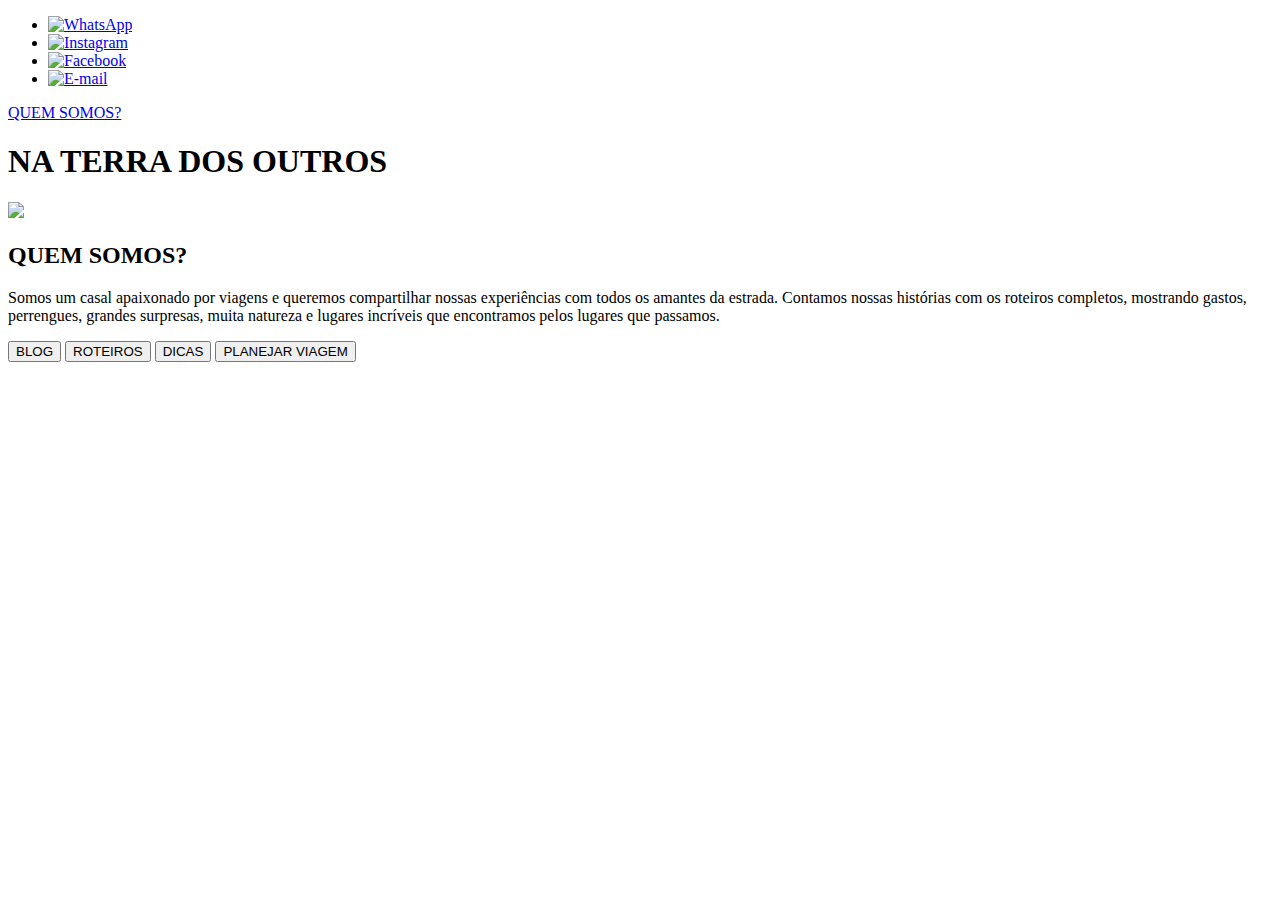
==== meuSite/index.html @ c63671e2 "Add files via upload" ====
<!DOCTYPE html>
<html lang="pt-br">

<head>
    <meta charset="UTF-8">
    <meta name="viewport" content="width=device-width, initial-scale=1.0">
    <link rel="stylesheet" href="style/style.css">
    <title>Na Terra dos Outros</title>
</head>

<body>
    <header>
        <div class="icons-header">
            <ul>
                <li>
                    <a href="https://api.whatsapp.com/send?phone=5534999711326" target="_blank"><img src="img/whatsapp.png" alt="WhatsApp"></a>
                </li>
                <li>
                    <a href="https://instagram.com/naterradosoutros?igshid=MzRlODBiNWFlZA==" target="_blank"><img src="img/instagram.png" alt="Instagram"></a>
                </li>
                <li>
                    <a href="https://m.facebook.com/profile.php/?id=100014121481150&name=xhp_nt__fb__action__open_user" target="Facebook"><img src="img/facebook.png" alt="Facebook"></a>
                </li>
                <li>
                    <a href="mailto:naterradosoutros@gmail.com" target="_blank"><img src="img/o-email.png" alt="E-mail"></a>
                </li>
            </ul>
            <p>
                <a href="quem-somos.html" class="link-custom">QUEM SOMOS?</a>
            </p>
        </div>
        <div class="box-titulo-principal">
            <h1>NA TERRA DOS OUTROS</h1>
        </div>
    </header>

    <section class="section-container">

        <div class="conteudo-principal">
            <div class="container-img">
                <img src="./img/img-carro.jpg">
            </div>

            <div class="container-quem-somos">
                <h2>QUEM SOMOS?</h2>
                <p>Somos um casal apaixonado por viagens e queremos compartilhar nossas experiências com todos os amantes da estrada. Contamos nossas histórias com os roteiros completos, mostrando gastos, perrengues, grandes surpresas, muita natureza e lugares
                    incríveis que encontramos pelos lugares que passamos.</p>
            </div>

        </div>


        <div class="box-botoes">
            <a href="blog.html"><button>BLOG</button></a>
            <a href="roteiros.html"><button>ROTEIROS</button></a>
            <a href="dicas.html"><button>DICAS</button></a>
            <a href="planejar-viagem.html"><button>PLANEJAR VIAGEM</button></a>
        </div>
    </section>
</body>

</html>
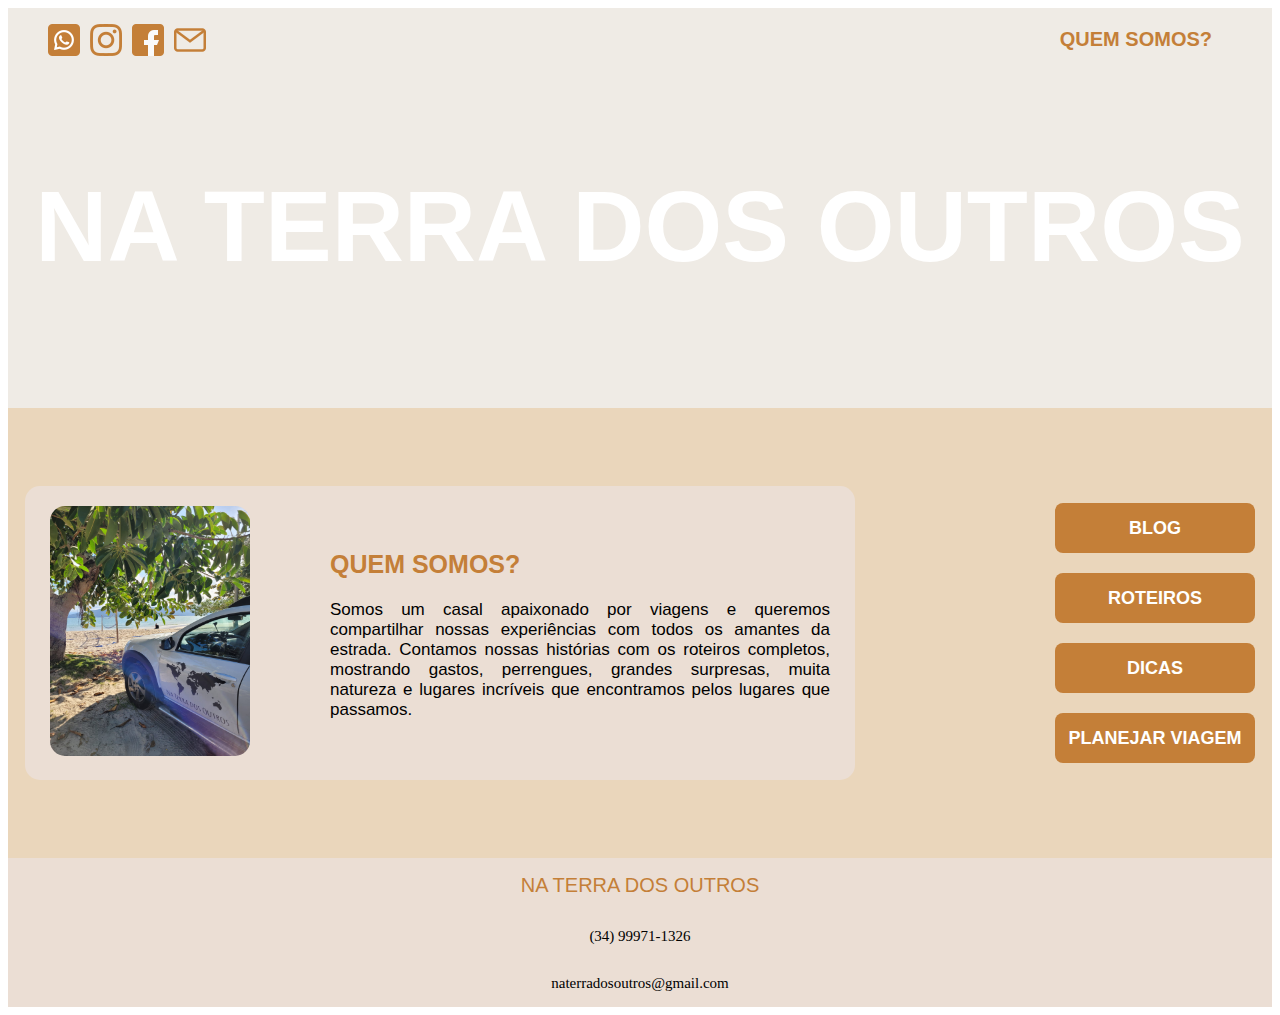
==== commit a8b08ac6: "Add files via upload" ====
--- a/meuSite/index.html
+++ b/meuSite/index.html
@@ -4,7 +4,7 @@
 <head>
     <meta charset="UTF-8">
     <meta name="viewport" content="width=device-width, initial-scale=1.0">
-    <link rel="stylesheet" href="style/style.css">
+    <link rel="stylesheet" href="visao/style/style.css">
     <title>Na Terra dos Outros</title>
 </head>
 
@@ -13,16 +13,16 @@
         <div class="icons-header">
             <ul>
                 <li>
-                    <a href="https://api.whatsapp.com/send?phone=5534999711326" target="_blank"><img src="img/whatsapp.png" alt="WhatsApp"></a>
+                    <a href="https://api.whatsapp.com/send?phone=5534999711326" target="_blank"><img src="visao/img/whatsapp.png" alt="WhatsApp"></a>
                 </li>
                 <li>
-                    <a href="https://instagram.com/naterradosoutros?igshid=MzRlODBiNWFlZA==" target="_blank"><img src="img/instagram.png" alt="Instagram"></a>
+                    <a href="https://instagram.com/naterradosoutros?igshid=MzRlODBiNWFlZA==" target="_blank"><img src="visao/img/instagram.png" alt="Instagram"></a>
                 </li>
                 <li>
-                    <a href="https://m.facebook.com/profile.php/?id=100014121481150&name=xhp_nt__fb__action__open_user" target="Facebook"><img src="img/facebook.png" alt="Facebook"></a>
+                    <a href="https://m.facebook.com/profile.php/?id=100014121481150&name=xhp_nt__fb__action__open_user" target="Facebook"><img src="visao/img/facebook.png" alt="Facebook"></a>
                 </li>
                 <li>
-                    <a href="mailto:naterradosoutros@gmail.com" target="_blank"><img src="img/o-email.png" alt="E-mail"></a>
+                    <a href="mailto:naterradosoutros@gmail.com" target="_blank"><img src="visao/img/o-email.png" alt="E-mail"></a>
                 </li>
             </ul>
             <p>
@@ -38,7 +38,7 @@
 
         <div class="conteudo-principal">
             <div class="container-img">
-                <img src="./img/img-carro.jpg">
+                <img src="./visao/img/img-carro.jpg">
             </div>
 
             <div class="container-quem-somos">
@@ -59,4 +59,14 @@
     </section>
 </body>
 
+<footer>
+    <section class="section-footer">
+        <div class="sobre">
+            <h1 class="h1-footer">NA TERRA DOS OUTROS</h1>
+            <p>(34) 99971-1326</p>
+            <p>naterradosoutros@gmail.com</p>
+        </div>
+    </section>
+</footer>
+
 </html>--- a/meuSite/visao/style/style.css
+++ b/meuSite/visao/style/style.css
@@ -0,0 +1,165 @@
+header {
+    background-color: #EFEBE5;
+    height: 400px;
+}
+
+.icons-header {
+    color: #C47F38;
+    display: flex;
+    align-content: center;
+    justify-content: space-between;
+}
+
+.icons-header p,
+.link-custom {
+    font-family: 'Arimo', 'Segoe UI', Tahoma, Geneva, Verdana, sans-serif;
+    color: #C47F38;
+    font-size: 20px;
+    font-weight: bold;
+    padding-right: 30px;
+    text-decoration: none;
+}
+
+.box-titulo-principal {
+    display: flex;
+    align-items: center;
+    justify-content: center;
+    background-image: url(./visao/img/praia.jpg);
+    background-repeat: no-repeat;
+    background-position: center;
+    background-size: cover;
+    height: 300px;
+}
+
+.box-titulo-principal h1 {
+    color: #FFF;
+    font-family: 'Segoe UI', Tahoma, Geneva, Verdana, sans-serif;
+    font-size: 100px;
+}
+
+.icons-header ul {
+    display: flex;
+    align-items: center;
+    gap: 10px;
+    list-style-type: none;
+}
+
+.container-img img {
+    border-radius: 15px;
+    width: 200px;
+    height: 250px;
+}
+
+.section-container {
+    background-color: #EAD6BB;
+    display: flex;
+    justify-content: center;
+    align-items: center;
+    height: 50vh;
+}
+
+.conteudo-principal {
+    display: flex;
+    align-items: center;
+    justify-content: center;
+    background-color: #EBDED4;
+    border-radius: 15px;
+    padding: 20px 25px;
+    margin-right: 200px;
+    gap: 80px;
+}
+
+.container-quem-somos {
+    width: 500px;
+    font-family: 'Raleway', sans-serif;
+    font-size: 17px;
+    text-align: justify;
+}
+
+.container-quem-somos h2 {
+    font-family: 'Arimo', 'Segoe UI', Tahoma, Geneva, Verdana, sans-serif;
+    font-size: 25px;
+    color: #C47F38;
+}
+
+.box-botoes {
+    display: flex;
+    flex-direction: column;
+    gap: 20px;
+    align-items: center;
+    justify-content: center;
+}
+
+.box-botoes button {
+    width: 200px;
+    height: 50px;
+    background-color: #C47F38;
+    border: none;
+    color: #FFF;
+    padding: 10px;
+    border-radius: 8px;
+    font-family: 'Arimo', 'Segoe UI', Tahoma, Geneva, Verdana, sans-serif;
+    font-size: 18px;
+    font-weight: bold;
+    cursor: pointer;
+}
+
+.carrosel-img {
+    width: 432px;
+    height: 306.72px;
+    margin-bottom: 40px;
+}
+
+.carrosel-item.active {
+    display: flex;
+    width: 100%;
+    gap: 50px;
+    justify-content: space-evenly;
+}
+
+.carrosel-item img {
+    position: relative;
+    padding-left: 25px;
+}
+
+.sobre {
+    display: inline-flex;
+    align-items: center;
+    flex-direction: column;
+    text-align: center;
+    width: 100%;
+    font-size: 15px;
+}
+
+.sobre h1 {
+    color: #C47F38;
+    text-align: center;
+    font-family: 'Segoe UI', Tahoma, Geneva, Verdana, sans-serif;
+    font-size: 20px;
+    font-style: normal;
+    font-weight: 400;
+    line-height: 15px;
+    /* 100% */
+    margin-bottom: 20px;
+}
+
+.sobre p {
+    align-items: center;
+    font-size: 15px;
+    width: 800px;
+}
+
+footer {
+    background: #EBDED4;
+}
+
+.section-footer {
+    display: flex;
+    flex-direction: row;
+    justify-content: space-evenly;
+}
+
+.h1-footer {
+    margin-top: 20px;
+    font-size: 20px;
+}